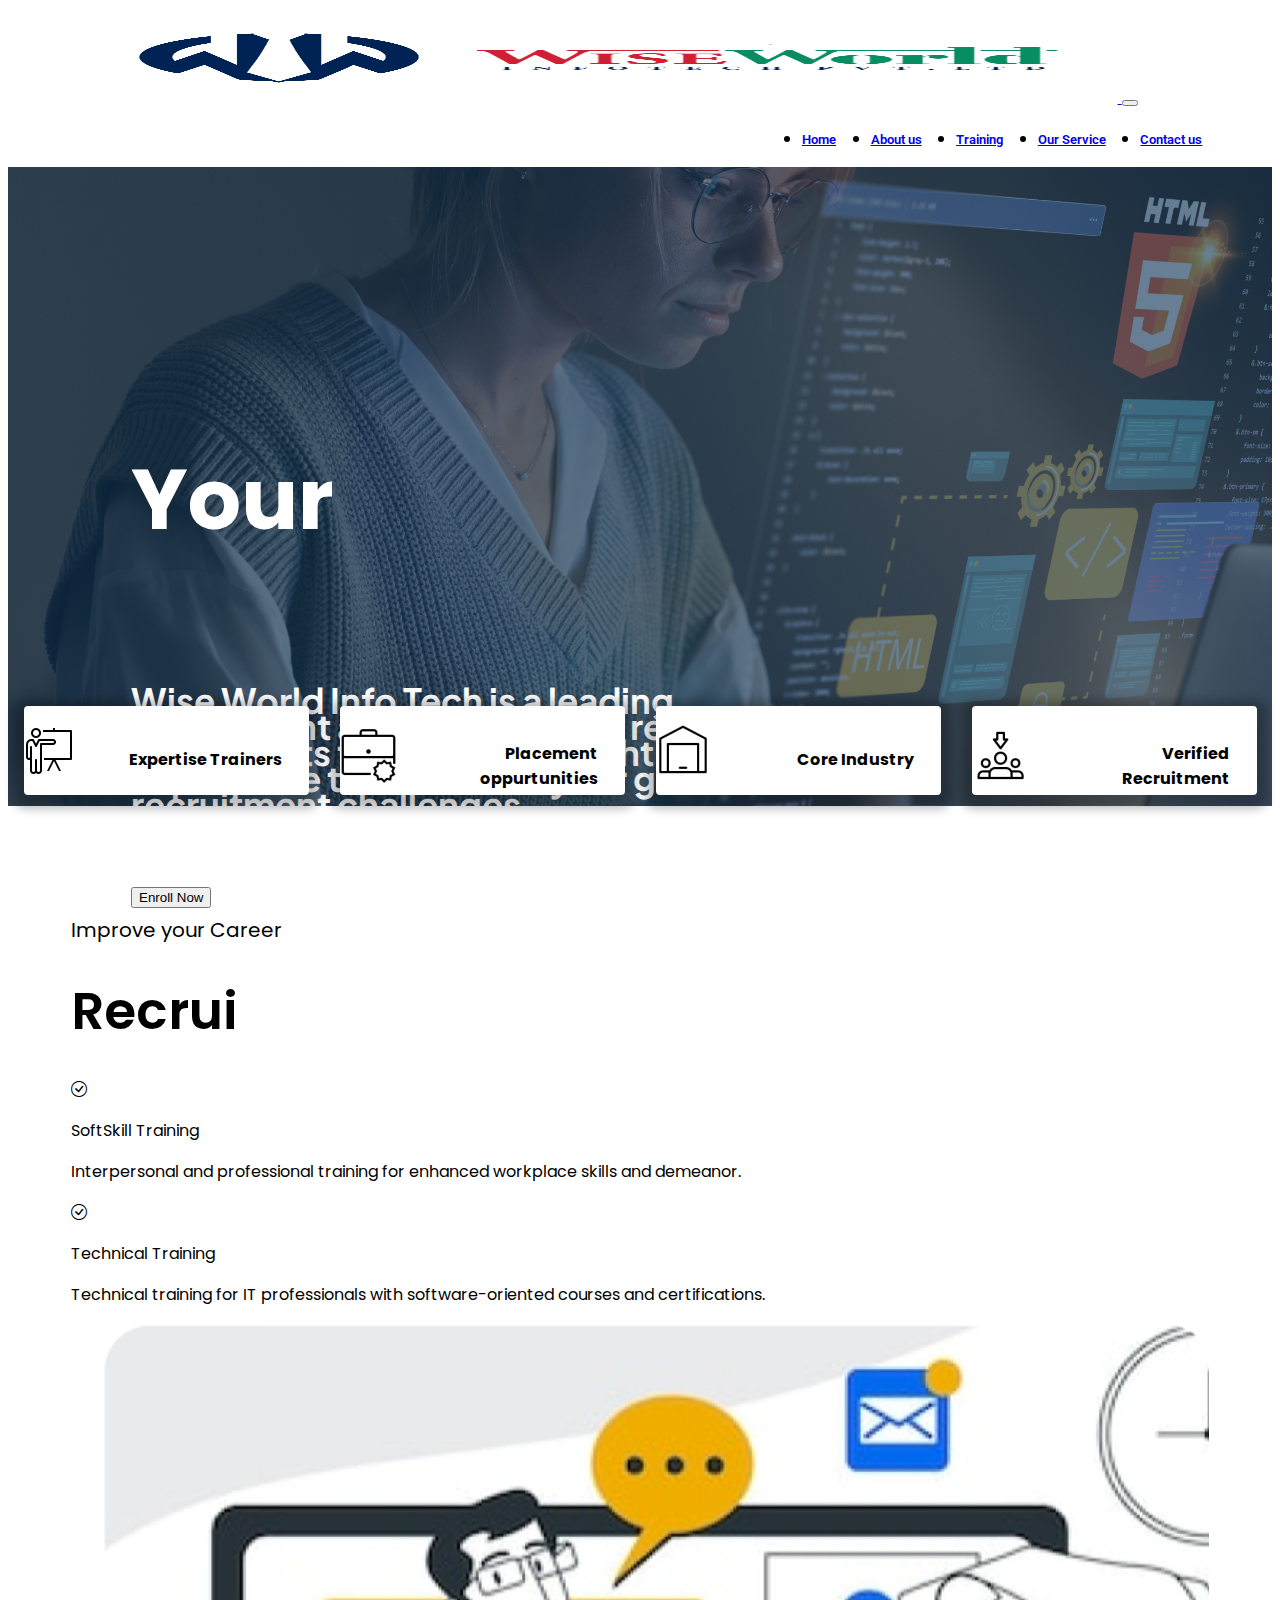
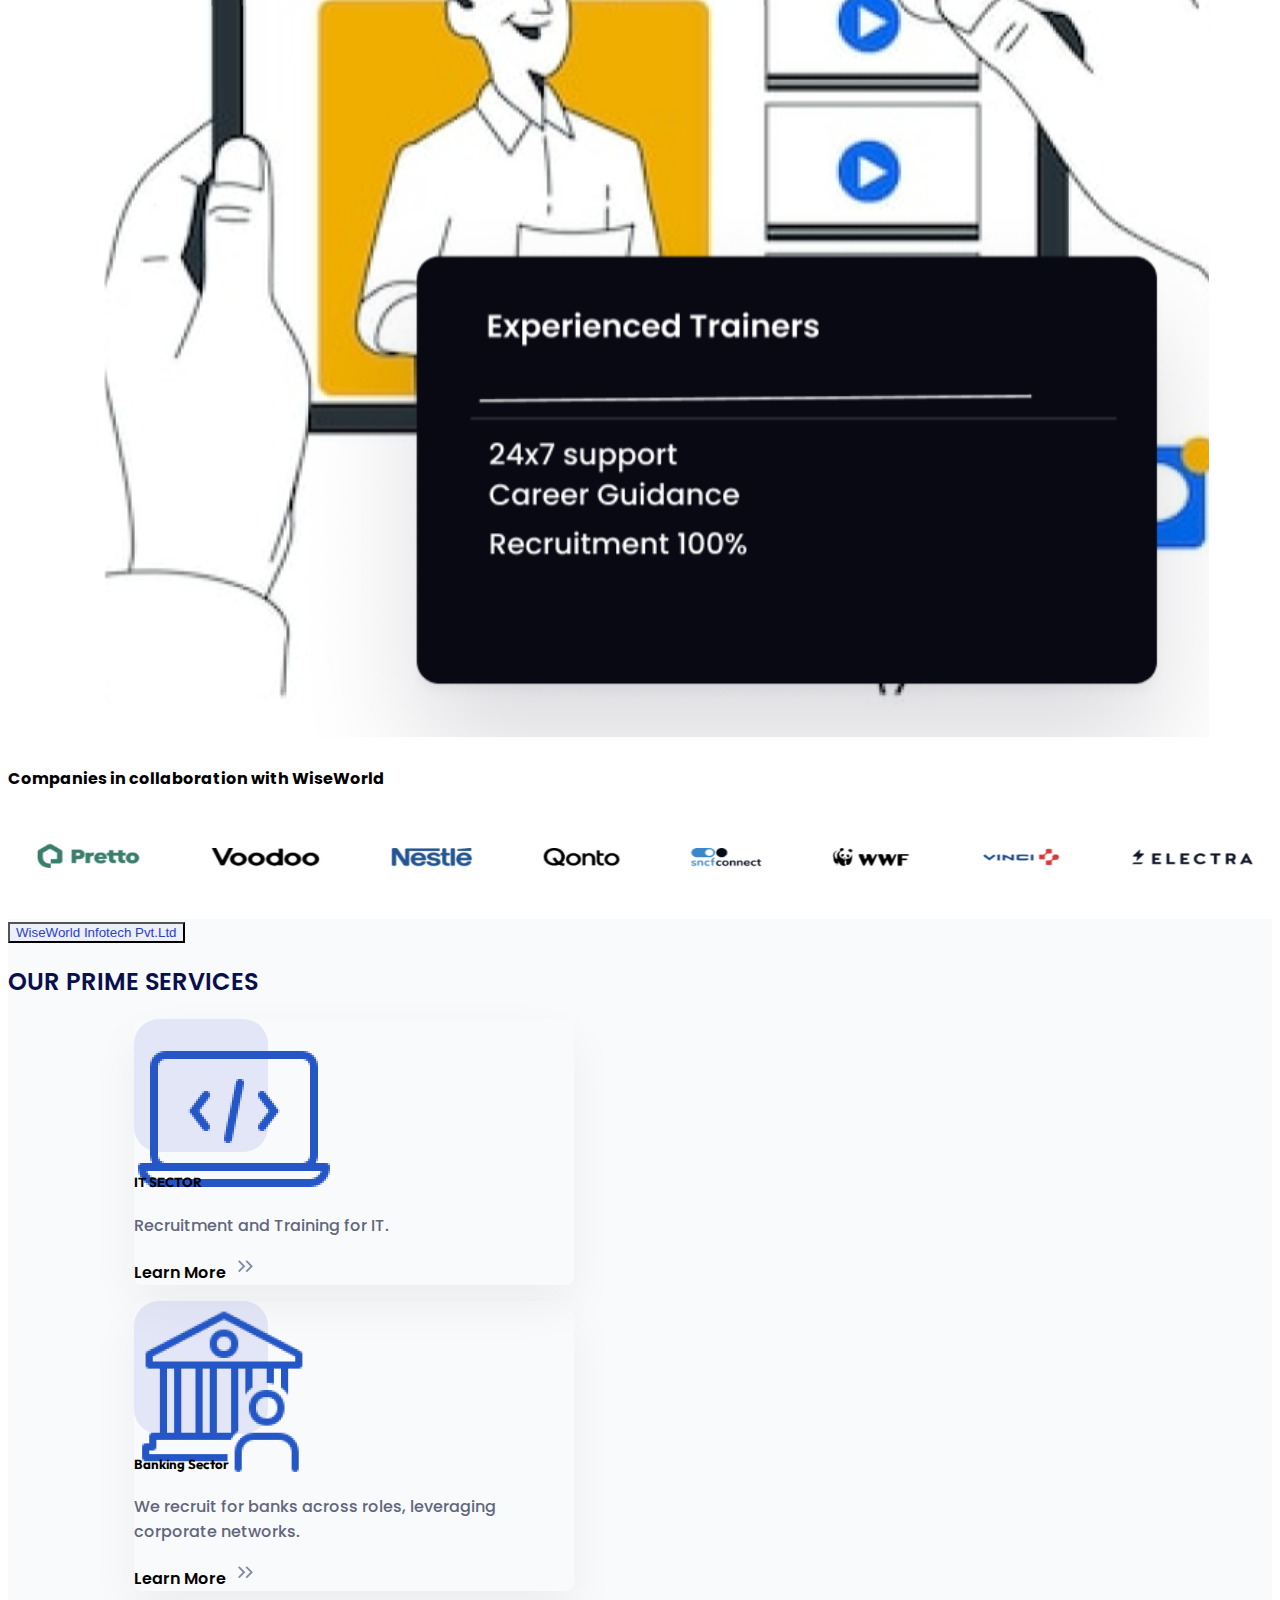
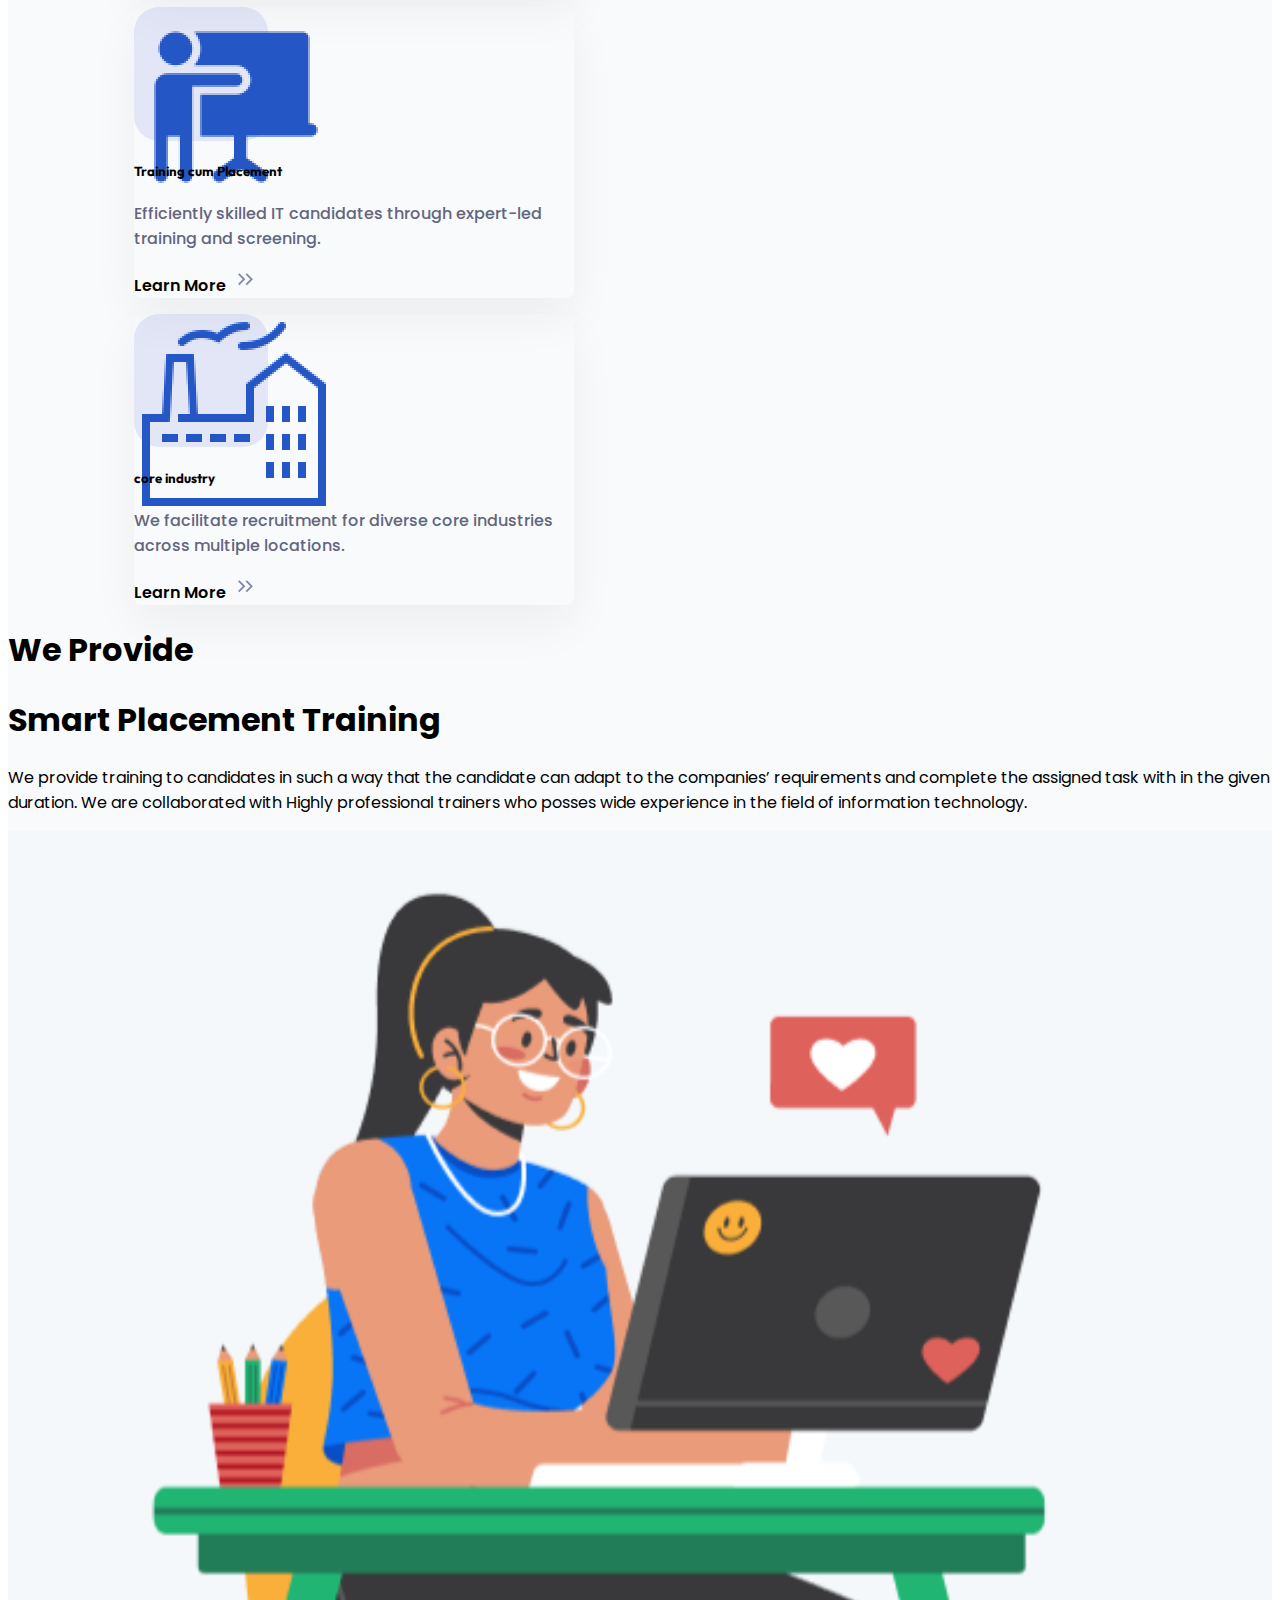
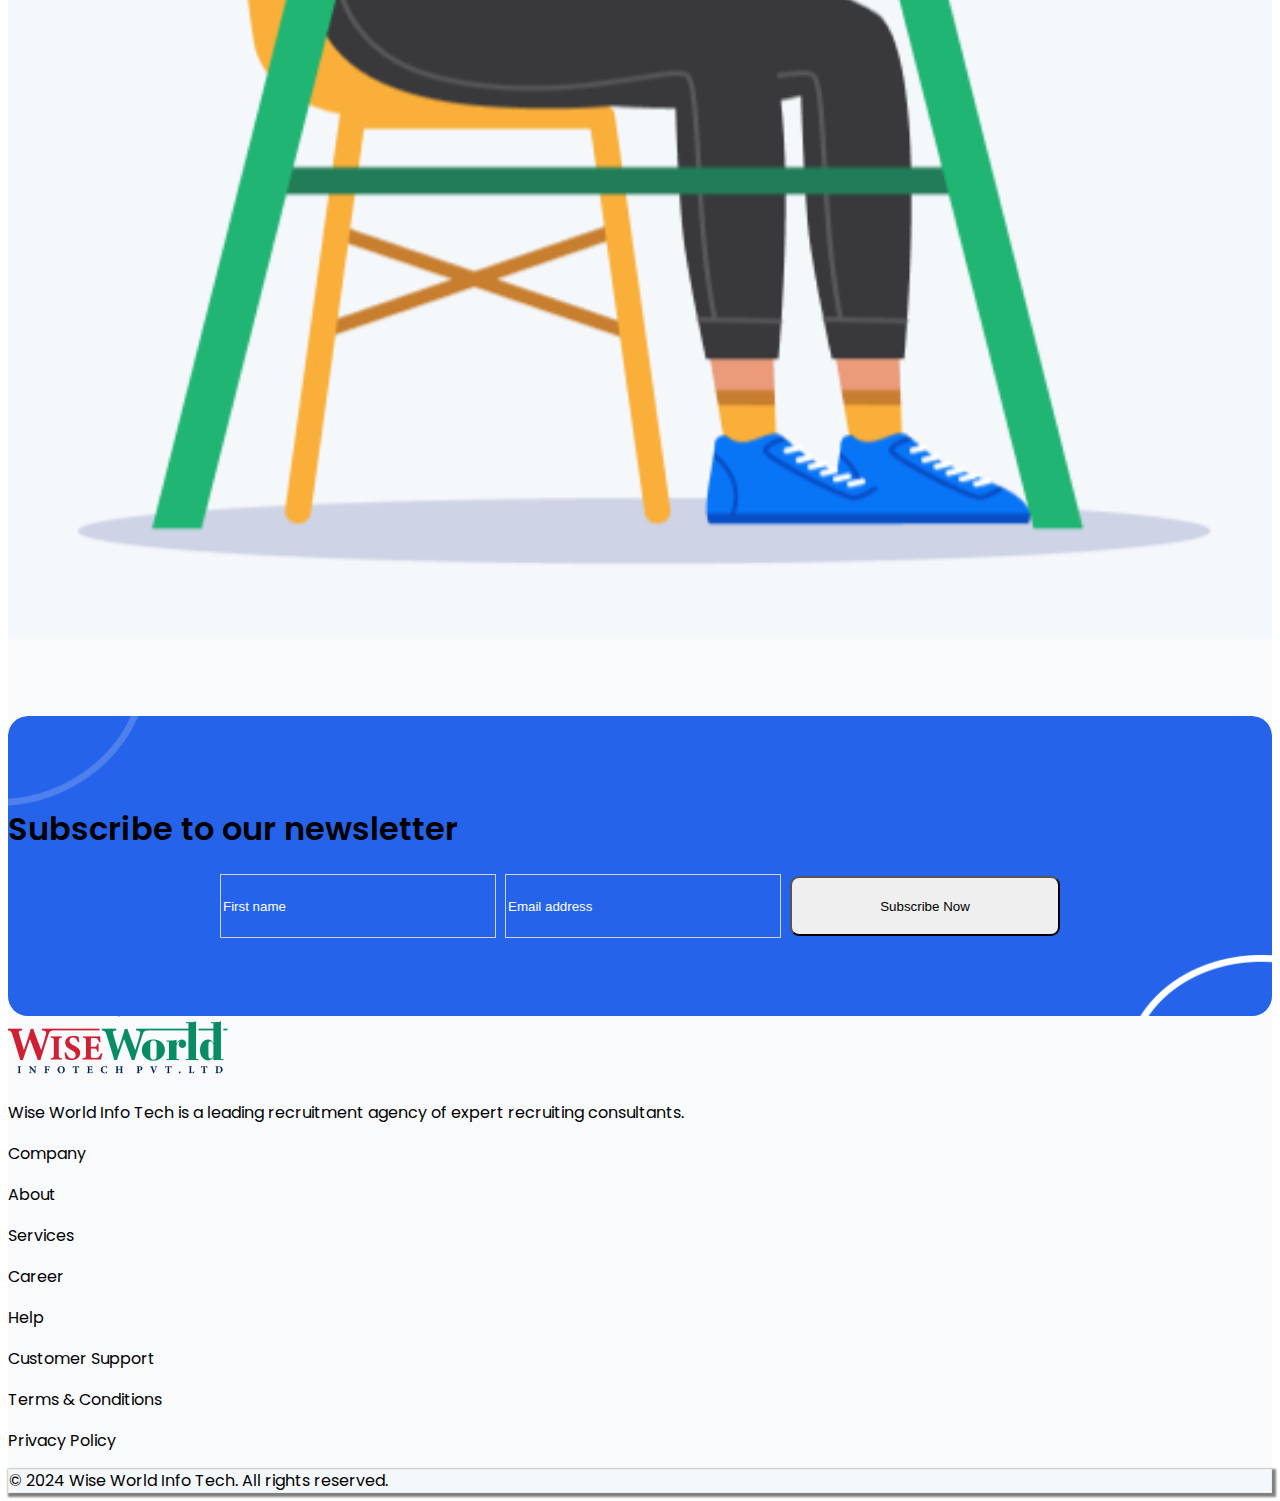
==== index.html @ 3e177bc8 "updated at feb 8  2024" ====
<!DOCTYPE html>
<html lang="en">
<head>
    <meta charset="UTF-8">
    <meta name="viewport" content="width=device-width, initial-scale=1.0">
    <title>WorldWise</title>
    <link href="https://cdn.jsdelivr.net/npm/bootstrap@5.0.2/dist/css/bootstrap.min.css" rel="stylesheet" integrity="sha384-EVSTQN3/azprG1Anm3QDgpJLIm9Nao0Yz1ztcQTwFspd3yD65VohhpuuCOmLASjC" crossorigin="anonymous">
    <script src="https://cdn.jsdelivr.net/npm/bootstrap@5.0.2/dist/js/bootstrap.bundle.min.js" integrity="sha384-MrcW6ZMFYlzcLA8Nl+NtUVF0sA7MsXsP1UyJoMp4YLEuNSfAP+JcXn/tWtIaxVXM" crossorigin="anonymous"></script>
<link rel="preconnect" href="https://fonts.googleapis.com">
<link rel="preconnect" href="https://fonts.gstatic.com" crossorigin>
<link href="https://fonts.googleapis.com/css2?family=Roboto&display=swap" rel="stylesheet">
<link rel="stylesheet" href="https://cdn.jsdelivr.net/npm/bootstrap-icons@1.11.3/font/bootstrap-icons.min.css">
<link rel="preconnect" href="https://fonts.googleapis.com">
<link rel="preconnect" href="https://fonts.gstatic.com" crossorigin>
<link href="https://fonts.googleapis.com/css2?family=Outfit:wght@500&display=swap" rel="stylesheet">
<link rel="preconnect" href="https://fonts.googleapis.com">
<link rel="preconnect" href="https://fonts.gstatic.com" crossorigin>
<link href="https://fonts.googleapis.com/css2?family=Poppins:wght@600&display=swap" rel="stylesheet">
<link rel="preconnect" href="https://fonts.googleapis.com">
<link rel="preconnect" href="https://fonts.gstatic.com" crossorigin>
<link href="https://fonts.googleapis.com/css2?family=Roboto:wght@100&display=swap" rel="stylesheet">

<link rel="preconnect" href="https://fonts.googleapis.com">
<link rel="preconnect" href="https://fonts.gstatic.com" crossorigin>
<link href="https://fonts.googleapis.com/css2?family=Plus+Jakarta+Sans:wght@200&display=swap" rel="stylesheet">


<link rel="stylesheet" href="landing.css">
</head>
<body   >
  <div  class="conbox">
    <nav id="navbar"  class="navbar navbar-expand-md mainbox navbar-light bg-light fixed-top  ">
        <div class="container-fluid">
          <a class="navbar-brand " href="#">
            <img  src="./assets/Untitled design (1).png" alt=""  class="d-inline-block align-text-top  bannerimg">
            
          </a>
         

          <button class="navbar-toggler  me-3 hamburgercont" type="button" data-bs-toggle="collapse" data-bs-target="#navbarText" aria-controls="navbarText" aria-expanded="false" aria-label="Toggle navigation">
            <span class="navbar-toggler-icon hamburger"></span>
          </button>
          <div class="collapse navbar-collapse navbarcomp " id="navbarText">
         

            <ul class="navbar-nav  mb-2 mb-lg-0 navul">
              <li class="nav-item navitm  ">
                <a  class="text-dark fw-5 nav-link navcontent " aria-current="page" href="#">Home</a>
              </li>
              <li class="nav-item navitm  ">
                <a  class="text-dark fw-5 nav-link navcontent" href="#">About us</a>
              </li>
              <li class="nav-item navitm  ">
                <a  class="text-dark fw-5 nav-link navcontent" href="#">Training</a>
              </li>
              <li class="nav-item navitm  ">
                <a  class="text-dark fw-5 nav-link navcontent" href="#">Our Service</a>
              </li>
              <li class="nav-item navitm  ">
                <a  class="text-dark fw-5 nav-link navcontent" href="#">Contact us</a>
              </li>
              
            </ul>
           
          </div>
          <!-- <div class="collapse navbar-collapse" id="navbarText">
            <ul class="navbar-nav  ms-auto me-5 mb-2 mb-lg-0">
              <li class="nav-item me-5  ">
                <button class="btn active  text-dark fw-bold  nav-link "  >LOG IN</button>
              </li>
            </ul>
            <button class="btn btn-dark signupbtn rounded-pill px-3 fw-bold navbtns " style="max-width: fit-content;" >SIGN UP</button>
            </div> -->

        </div>
      </nav>

      <div class="primediv">
        <div class="animationdiv">

          
          <h1 id="animationtxt1" class="animationtxt1 fw-bold">Your</h1>
          <h1 id="animationtxt2" class="animationtxt2 fw-bold">Recruitment Partner</h1>
          <div class="seccontainer" >
            <h5 class="fw-normal lh-base plusjsfont">Wise World Info Tech is a leading recruitment agency of expert recruiting consultants that has the insight and experience to overcome your greatest recruitment challenges. </h5>
            <button class="btn btn-primary p-3 px-5 mt-3 fw-bold">Enroll Now</button>
          </div>
        </div>

      </div>
       
        
        

      <div id="parentbox" class="container-fluid mx-auto mt-5 ">
        <div class=" boxescontainer">

          <div class="boxes box-1">
          <img class="ms-4" src="./assets/teach.png" height="50px" width="50px" alt="">  
          <p class="hero-text ms-5 ">Expertise Trainers</p>

        </div>
        <div class="boxes ">  
          <img class="ms-4" src="./assets/new-job@2x.png" height="56px" width="57px" alt="">  
          <p class="hero-text ms-5 ">Placement oppurtunities</p>

        </div>
        <div class="boxes "> 
            <img class="ms-4" src="./assets/warehouse@2x.png" height="71px" width="54px" alt=""> 
            <p class="hero-text ms-5 " >Core Industry</p>

             </div>
          <div class="boxes "> 
            <img class="ms-4" src="./assets/hire-me@2x.png" height="56px" width="55px" alt=""> 
            <p class="hero-text ms-5">Verified Recruitment</p>

          </div>
        </div>        
      </div>
    </div>

    <div class="secanimationbox" >
      <div class="row">
        <div class="col-sm-12 col-md-12 col-lg-6">
          <p class=" text-primary fw-bold Poppinsfont" style="font-size:20px;">Improve your Career</p>
          <h1 id="animationtext2" class="animationtext2  mt-4 Poppinsfont"></h1>
          <div class="row mt-5">
            <div class="col-1">
              <i class="bi bi-check-circle text-primary fs-4"></i>

            </div>
            <div class="col-11 col-sm-5 col-md-5 col-lg-5 Poppinsfont">
                <p class="pt-1 fw-bold">SoftSkill Training</p>
                <p class="text-secondary">
                  Interpersonal and professional training for enhanced workplace
                  skills and demeanor.
                </p>
              </div>
            <div class="col-1">
              <i class="bi bi-check-circle text-primary fs-4"></i>

            </div>

            <div class="col-11 col-sm-5 col-md-5 col-lg-5 Poppinsfont">
                <p class="pt-1 fw-bold">Technical Training</p>
                <p class="text-secondary">
                  Technical training for IT professionals with
                  software-oriented courses and certifications.
                </p>
              </div>
         
            
          </div>
        </div>
        <div class="col-sm-12 col-md-12 col-lg-6 mt-3">
          <img class="templateimg"  src="./assets/templateimg.png" alt="">
        </div>

      </div>

    </div>

    <div>
      <h4 class="text-center fw-bold mt-5 Poppinsfont" >
        Companies in collaboration with WiseWorld
      </h4>


      




      <div>
        <img height="100px" src="./assets/image-14@2x.png" class="Companiesimg" alt="">
      </div>


    </div>

    <div class="bluishdiv pt-5" style="background-color:#F8FAFC;">
      <div class=" text-center" >
        <button class="p-3 px-5 border-0 rounded-1 fw-bolder" style="background-color:rgba(41, 63, 204, 0.05); color: #293FCC;">WiseWorld Infotech Pvt.Ltd</button>
        <h2 class="mt-4 Poppinsfont" style="color: rgba(9, 15, 78, 1); font-weight: 600;  ">OUR PRIME SERVICES</h2>
      </div>



      <div class="servicebox row row-cols-1 row-cols-md-2 g-4 mt-5 Poppinsfont">
        
        <div class="col " >
          <div class="card ms-auto border-0 py-4 norightmargin" style="max-width: 440px; border-radius: 8px; box-shadow: 0px 20px 47px 0px rgba(0, 0, 0, 0.05); ">
            <div class="cardimgcontainer ms-4 mt-4 p-3">
              <img src="./assets/laptop-coding@2x.png" class="card-img-top" alt="...">

            </div>
            <div class="card-body ms-3">
              <h5 class="outfitfont card-title fw-bold text-uppercase">IT SECTOR</h5>
              <p class="card-text " style="color: rgba(99, 101, 126, 1); font-weight: 500;">Recruitment and Training for IT.</p>
              
              <p class="card-text text-secondary fs-5" style="font-weight: 600;">Learn More <img  class="pb-1" class="pb-1" src="./assets/icon.svg" alt=""></p>
            </div>
          </div>
        </div>
        
        
        <div class="col " >
          <div class="card me-auto border-0 py-4 noleftmargin" style="max-width: 440px; border-radius: 8px; box-shadow: 0px 20px 47px 0px rgba(0, 0, 0, 0.05); ">
            <div class="cardimgcontainer ms-4 mt-4 p-3">
              <img src="./assets/broker@2x.png" class="card-img-top" alt="...">

            </div>
            <div class="card-body ms-3">
              <h5 class="outfitfont card-title fw-bold text-uppercase">Banking Sector</h5>
              <p class="card-text " style="color: rgba(99, 101, 126, 1); font-weight: 500;">We recruit for banks across roles, leveraging corporate networks.</p>
              
              <p class="card-text text-secondary fs-5" style="font-weight: 600;">Learn More <img  class="pb-1" src="./assets/icon.svg" alt=""></p>
            </div>
          </div>
        </div>
        
        
        <div class="col " >
          <div class="card ms-auto border-0 py-4 norightmargin" style="max-width: 440px; border-radius: 8px; box-shadow: 0px 20px 47px 0px rgba(0, 0, 0, 0.05); ">
            <div class="cardimgcontainer ms-4 mt-4 p-3">
              <img src="./assets/training@2x.png" class="card-img-top" alt="...">

            </div>
            <div class="card-body ms-3">
              <h5 class="outfitfont card-title fw-bold text-uppercase">Training cum Placement</h5>
              <p class="card-text " style="color: rgba(99, 101, 126, 1); font-weight: 500;">Efficiently skilled IT candidates through expert-led training and screening.</p>
              
              <p class="card-text text-secondary fs-5" style="font-weight: 600;">Learn More <img  class="pb-1" src="./assets/icon.svg" alt=""></p>
            </div>
          </div>
        </div>
        
        
        <div class="col " >
          <div class="card me-auto border-0 py-4 noleftmargin" style="max-width: 440px; border-radius: 8px; box-shadow: 0px 20px 47px 0px rgba(0, 0, 0, 0.05); ">
            <div class="cardimgcontainer ms-4 mt-4 p-3">
              <img src="./assets/manufacturing@2x.png" class="card-img-top" alt="...">

            </div>
            <div class="card-body ms-3">
              <h5 class="outfitfont card-title fw-bold text-uppercase">core industry</h5>
              <p class="card-text " style="color: rgba(99, 101, 126, 1); font-weight: 500;">We facilitate recruitment for diverse core industries across multiple locations.</p>
              
              <p class="card-text text-secondary fs-5" style="font-weight: 600;">Learn More <img  class="pb-1" src="./assets/icon.svg" alt=""></p>
            </div>
          </div>
        </div>
      </div>


      <div class="container mt-5">
        <div class="row">
          <div class="col-12 col-md-12 col-lg-7  col-sm-12">
            <h1 class="fw-bold fs-1 mt-5 pt-5 Poppinsfont">We Provide</h1>
              <h1 class="fw-bold fs-1 Poppinsfont">Smart Placement Training</h1>
              <p class="mt-4 fs-4 lh-base px-2">
                We provide training to candidates in such a way that the candidate
                can adapt to the companies’ requirements and complete the assigned
                task with in the given duration. We are collaborated with Highly
                professional trainers who posses wide experience in the field of
                information technology.
              </p>

          </div>
          <div class="col-12 col-md-12 col-lg-5 col-sm-12  ">
          <img class="girlinchair" src="./assets/girlinchair.png" alt="">
          </div>
        </div>
      </div>
      

      <div class="mx-1">
        <div class="subscribecontainer text-center">
          <h1 class="text-light Poppinsfont" style="padding-top: 7%; font-weight: 600;">Subscribe to our newsletter</h1>
          
          <div class="">
            <form id="subscribeform" class="btncontainer mt-5" >
              <div>

                <input type="text" maxlength="30" class="form-control inbtns onespace" id="name" placeholder="First name">
                <p class="text-danger fw-bolder" id="nameerr"></p>
              </div>
              <div>
                <input type="email" maxlength="45" class="form-control inbtns" id="email" placeholder="Email address">
                <p class="text-danger fw-bolder" id="emailerr"></p>

              </div>
              <div>
                <button type="submit" class="btn btn-dark form-control" id="subscribebtn" >Subscribe Now</button>
                <p class="text-danger fw-bolder"></p>

              </div>
              
            </form>
          </div>
        </div>

      </div>


      <div>

      </div>
      <div class="container my-5">
      <div class="row Poppinsfont">
        
        <div class="col-12 col-sm-12 col-md-3 text-secondary">
          <img class="footerimg" src="./assets/wise-world-1@2x.png" alt="">
          <p class="mt-3">Wise World Info Tech is a leading recruitment agency of expert recruiting consultants.</p>

        </div>
        <div class="col-6 col-md-2 col-sm-6 float-end ms-auto text-secondary">
          <p class="text-primary text-uppercase fw-bold">Company</p>
          <p>About</p>
          <p>Services</p>
          <p>Career</p>
        </div>
        <div class="col-6 col-sm-6 col-md-2 me-auto text-secondary">
          <p class="text-primary text-uppercase fw-bold">Help</p>
          <p>Customer Support</p>
          <p>Terms & Conditions</p>
          <p>Privacy Policy</p>

        </div>
        
      </div>
    </div>

      <div class="copyright py-4 text-center text-secondary Poppinsfont">
        © 2024 Wise World Info Tech. All rights reserved.
      </div>
      </div>
      <script src="https://smtpjs.com/v3/smtp.js"> </script>
    <script src="./index.js"></script>

    <!-- <script src="https://cdn.jsdelivr.net/npm/bootstrap@5.0.2/dist/js/bootstrap.bundle.min.js" integrity="sha384-MrcW6ZMFYlzcLA8Nl+NtUVF0sA7MsXsP1UyJoMp4YLEuNSfAP+JcXn/tWtIaxVXM" crossorigin="anonymous"></script>
    <script src="https://ajax.googleapis.com/ajax/libs/jquery/2.1.1/jquery.min.js"></script> -->

    <script src="https://code.jquery.com/jquery-3.3.1.slim.min.js" integrity="sha384-q8i/X+965DzO0rT7abK41JStQIAqVgRVzpbzo5smXKp4YfRvH+8abtTE1Pi6jizo" crossorigin="anonymous"></script>
    <script src="https://cdnjs.cloudflare.com/ajax/libs/popper.js/1.14.3/umd/popper.min.js" integrity="sha384-ZMP7rVo3mIykV+2+9J3UJ46jBk0WLaUAdn689aCwoqbBJiSnjAK/l8WvCWPIPm49" crossorigin="anonymous"></script>
    <script src="https://stackpath.bootstrapcdn.com/bootstrap/4.1.1/js/bootstrap.min.js" integrity="sha384-smHYKdLADwkXOn1EmN1qk/HfnUcbVRZyYmZ4qpPea6sjB/pTJ0euyQp0Mk8ck+5T" crossorigin="anonymous"></script>
    
    <script>
      $('#name').keydown(function (e) {
    
    if (e.ctrlKey || e.altKey) {
    
      e.preventDefault();
      
    } else {
    
      var key = e.keyCode;
      if((window.elen == 0 &&  key == 32) || (window.last === " " && key == 32)  ){
          e.preventDefault();
      }
     else if  (window.last == " " && key == 32) {
          e.preventDefault();
      }
  
      else if (!((key == 8) || (key == 13) || (key == 9) || (key == 32) || (key == 46) || (key >= 35 && key <= 40) || (key >= 65 && key <= 90))) {
      
        e.preventDefault();
        
      }
      
  
    }
    
  });
  
  $('.onespace').keydown(function (e) {
    target= e.target.value
    targetlength=e.target.value.length
    last=target[targetlength-1]
    // console.log(last);
    if (e.ctrlKey || e.altKey) {
    
      e.preventDefault();
      
    } else {
    
      var key = e.keyCode;
      if((targetlength == 0 &&  key == 32) || (last === " " && key == 32)  ){
          e.preventDefault();
      }
     else if  (targetlength == " " && key == 32) {
          e.preventDefault();
      }
      else if (key > 144 && (((key == 191) || (key == 188 )   || (key == 190)  ) &&( last=="," || last == "." || last=="/") )){
        e.preventDefault();
    }
    else if (key == 144 && !((key == 191) || (key == 188 )   || (key == 190) ))
    {    
        e.preventDefault();
    }    
// 
  
    }
    
  });


  $(document).ready(function(){
    $("#email").on('change keyup paste',function(e){
     
    
      var start = e.target.selectionStart;
      
      //Converting
      $(this).val($(this).val().toLowerCase());
      
      
      // e.target.selectionStart = e.target.selectionEnd = start;
    })
})

    </script>
</body>
</html>
---- landing.css ----
body{
    overflow-x: hidden;
    font-family: "poppins" , sans-serif;
}

.outfitfont{
    font-family: 'Outfit', sans-serif;
}

.Poppinsfont{
    font-family: 'Poppins', sans-serif;
}
.robotofont{
    font-family: 'Roboto', sans-serif;
}

.plusjsfont{
    font-family: 'Plus Jakarta Sans', sans-serif;
}



#navbar{

    min-height: 111px;
    border: solid  0px;
    border-radius: 38px;
    background-color: white;
    margin: 0;
    margin-top: 13px;
    margin-left: 35px;
    margin-right: 35px;
    padding: 0;
}
.navcontent{
    font-family: 'Roboto', sans-serif;
    font-weight: 600;
font-size: 18px;

}
.signupbtn{
    border-radius: 25%; 
}
.navbarcomp{
    display: flex;

    justify-content: space-between;
    /* max-width: 1000px; */
}
/* .nav-link{
    text-decoration: none;
    font-family: "Roboto";
font-weight: 600;
font-size: 18px;
color: black;
} */

.navul{
    display: flex;
    width: 100%;

    justify-content: flex-end;
    margin-left: auto;
    margin-right: auto;

}
.navitm{
    margin-right: 3%;
}

.bannerimg{
    width: 100%;
    height: 100px;
}

.primediv{
    background-image: url("./assets/rectangle-5@2x.png");
    width: 100%;
    height: 639px;
    background-size: cover;
}
.animationdiv{
    padding-top: 15%;
    padding-left: 123px;
    line-height: 48px;
    font-size: 42px ;
    color: white;
}
.seccontainer{
    width: 60%;
    line-height: 26px !important;
}

.boxescontainer{
    display: grid;
    grid-template-columns: auto auto auto auto; 
 
    /* justify-content: center; */
  align-items: center; 
  justify-content: space-around;
}

.boxes{
    border-radius: 4px;
  background-color: #fff;
  box-shadow: 0 4px 9.5px 10px rgba(0, 0, 0, 0.25);
  width: 285px;
  height: 89px;
  min-width: 285px;
  max-width: 286px;
  display: grid;
  grid-template-columns: 1fr 2fr;
  align-items: center;
  vertical-align: middle;
  justify-content: center;
}
.hero-text{
    font-size: 16px;
    text-align: end;
    font-weight: 700;
    margin-right: .7cm;
    padding-top: 0.5cm;
}


.navtop{
    position: fixed;
    top: 0;
    left: 0;
    right: 0;
    z-index: 1000;
    margin-top: 0 !important;
   
}
.animationtext2{
    font-family: "Poppins", sans-serif;
    font-size: 52px;
    font-weight: 600;
    line-height: 62px;
  }
.secanimationbox{
    overflow: hidden;
    margin-left: 5%;
    margin-right: 5%;
}

.templateimg{
    width: 100%;
    height: auto;
}
.Companiesimg{
    width: 100%;
    
}

.copyright{
    line-height: 22px;
    background-color: rgb(245, 248, 251);
    border: solid 1px  rgb(235, 237, 239);
    box-shadow: 2px 2px 2px 2px gray;
}

#parentbox{

    position: relative;
    top: -100px;
}

.cardbox{
    display: grid;
    grid-template-columns: 1fr 1fr;
}
.cardimgcontainer{
    width: 133.42px;
height: 133.42px;
padding: 16.65px, 16.69px, 16.76px, 16.72px ;
border-radius: 25.17px;
background-color: rgba(41, 63, 204, 0.1);

}

.subscribecontainer{
    background-image: url("./assets/bg@2x.png");
    background-size: cover;

    max-width: 1290px;
    min-height: 300px;
    margin-left: auto;
    margin-right: auto;
    border-radius: 20px;

}

.btncontainer{
    display: grid;
    grid-template-columns: 270px 270px 270px;
    justify-content: center;
    align-items: center;
    align-content: center;
    column-gap: 15px;
    
}
#subscribebtn{
    height: 60px;
    border-radius: 9px;
    width: 270px;
}

.inbtns{
    height: 60px;
    width: 270px;
}

input[type="email"] , input[type="text"]  {
    background: transparent;
    border: solid 1.5px rgba(212, 212, 216, 1);
    width: 270px;
    color: white;
  }
  .form-control::placeholder { /* Chrome, Firefox, Opera, Safari 10.1+ */
    color: white !important;
    opacity: 1; /* Firefox */
}

  input ::placeholder {
    color: #81dd11;
    opacity: 1;
  }

  input[type="email"]:focus  , input[type="text"]:focus {
    background-color: transparent;
    border: solid 3px white;
    color: white;
  }

.footerimg{
    width: 222px;
    height: 61px;
}

.servicebox{
    margin-left: 10%;
    margin-right: 10%;
}

#animationtext2{
    transition: all 1s;
}

/* .animationtxt1{
    display: inline-block;
    
    white-space: nowrap;
    overflow: hidden;
    animation: 
    typing 2s steps(1),
    cursor .4s step-end infinite alternate;
    animation-timing-function: linear;
} */


/* .animationtxt2  {
    display: inline-block;
    
    white-space: nowrap;
    overflow: hidden;
    animation: 
    typing 4s ,
    cursor .4s step-end infinite alternate;
    animation-delay: 2s;
}


@keyframes typing{
    from{ width: 0 }
    to {width: 100%;}
} */







@media (max-width: 1400px) {
 .navcontent{
    font-size: 13px;
 }
 .navbtns{
    font-size: 13px !important; 
 }
 .bannerimg{
    width: 90%;
    height: 90px;
 }
 .animationdiv{
    padding-top: 20%;
 }
 .girlinchair{
    width: 100%;
 }




 /* #parentbox{

    position: relative;
    top: -50px;
} */


  }

  @media (max-width: 992px) {
    .girlinchair{
        width: 60%;
        
        /* height: 80px; */
     }
     .btncontainer{
        grid-template-columns: 1fr;
        align-items: center;
        
     }
     .form-control{
        margin-left: auto;
        margin-right: auto;
        margin-bottom: 10px;
     }

  }


  @media (max-width: 840px) {
    .navcontent{
        font-size: 11px;
     }
     .navbtns{
        font-size: 11px !important; 
     }
     .bannerimg{
        width: 80%;
        height: 80px;
     }
     .animationdiv{
        padding-top: 30%;
     }
     .girlinchair{
        width: 80%;
        /* height: 80px; */
     }
    
  }


  @media (max-width: 767px) {
    .navcontent{
        font-size: 11px;
        margin-left: 45%;
     }
     .navbtns{
        font-size: 11px !important; 
     }
     .bannerimg{
        width: 80%;
        height: 80px;
     }
     .animationdiv{
        padding-left: 10%;
     }
     .seccontainer{
        width: 80%;
    }
    #navbar{
        margin: 0 !important;
        min-height: 60px;
        border-radius: 0;
     }
     .templateimg{
        width: 90%;
        margin-left:5%;
     }
     .norightmargin{
        margin-right: auto;
     }
     .noleftmargin{
        margin-left: auto;
     }
     .navbarcomp{
        margin-right: 0;
     }
     .navitm{
        margin-right: 0%;
    }

  }


  @media (max-width: 362px) {
    
     .bannerimg{
        width: 70%;
        height: 70px;
        margin-left: 0 !important;
     }
     .hamburger{
        width: 20px !important;
        height: 20px !important;
     }
     .hamburgercont{
        width: 40px !important;
        height: 40px !important;
        margin: 0 !important;
        padding: 0 !important;
     }
     #navbar{
        margin: 0 !important;
        min-height: 60px;
        border-radius: 0;
     }
     .animationdiv{
        padding-top: 45%;
     }
     .seccontainer{
        width: 80%;
    }
    .boxes{
        min-width:fit-content;
    }
    .animationtext2{
        font-size: 32px;
    }
    .servicebox{
        margin-left: 1%;
        margin-right: 1%;
    }
    

  }



  @media (max-width: 1250px) {

    .boxescontainer{
        display: grid;
        grid-template-columns: auto   auto; 
     
        /* justify-content: center; */
      align-items: center; 
      justify-content: space-around;
    }
    .boxes{
        margin-bottom: 40px;
    }

  }
  @media (max-width: 650px) {

    .boxescontainer{
        display: grid;
        grid-template-columns: auto ; 
     
        /* justify-content: center; */
      align-items: center; 
      justify-content: space-around;
    }
    .boxes{
        margin-bottom: 40px;
    }
    .box-1{
        margin-top: 30px;
    }
  }





  ::-webkit-scrollbar {
    width: 5px;
  }
  
  /* Track */
  ::-webkit-scrollbar-track {
    background: #f1f1f1; 
  }
   
  /* Handle */
  ::-webkit-scrollbar-thumb {
    background: black; 
    border-radius: 5px;
  }
  
  /* Handle on hover */
  ::-webkit-scrollbar-thumb:hover {
    background: #555; 
    border-radius: 5px;

  }





  .slide-track {
    display: flex;
    
    animation: slide 10s linear infinite;
  }

  @keyframes slide {
    0% {
      transform: translateX(-100%);
    }
    100% {
      transform: translateX(100%);
    }
  }
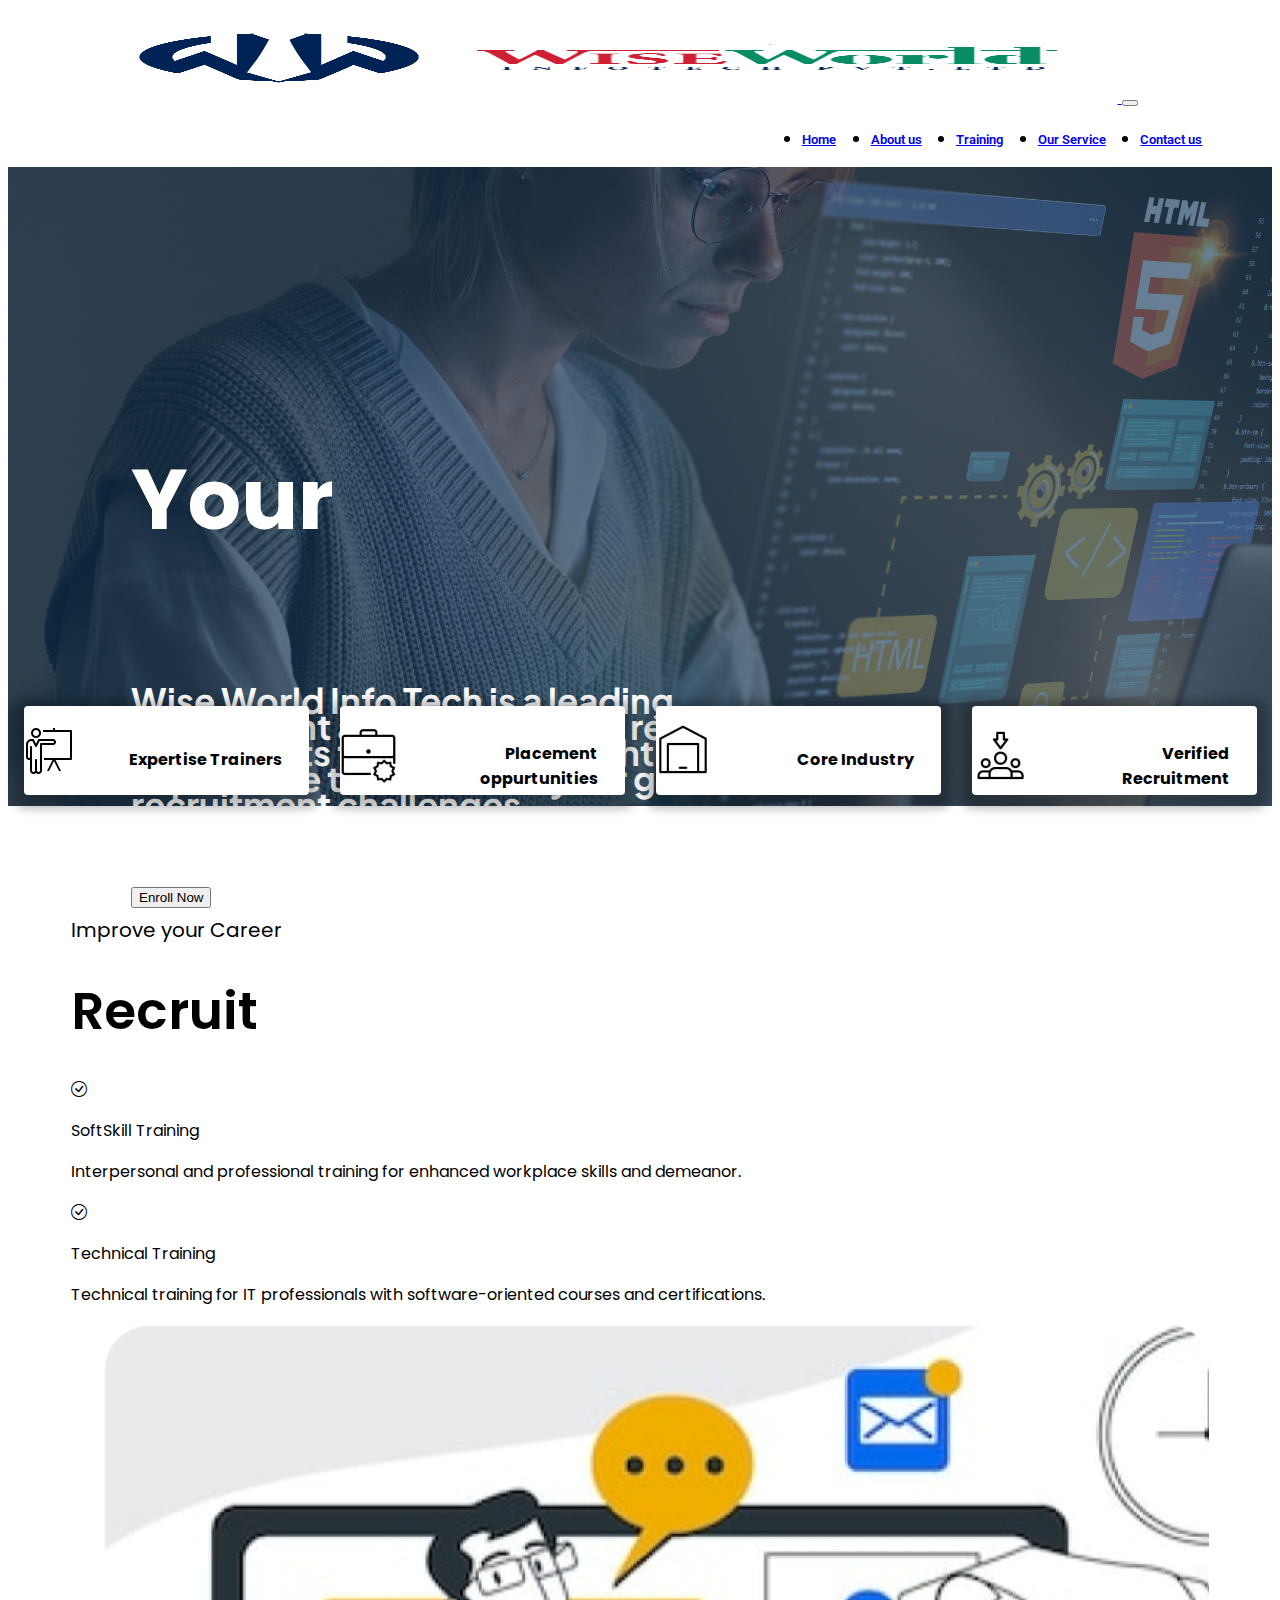
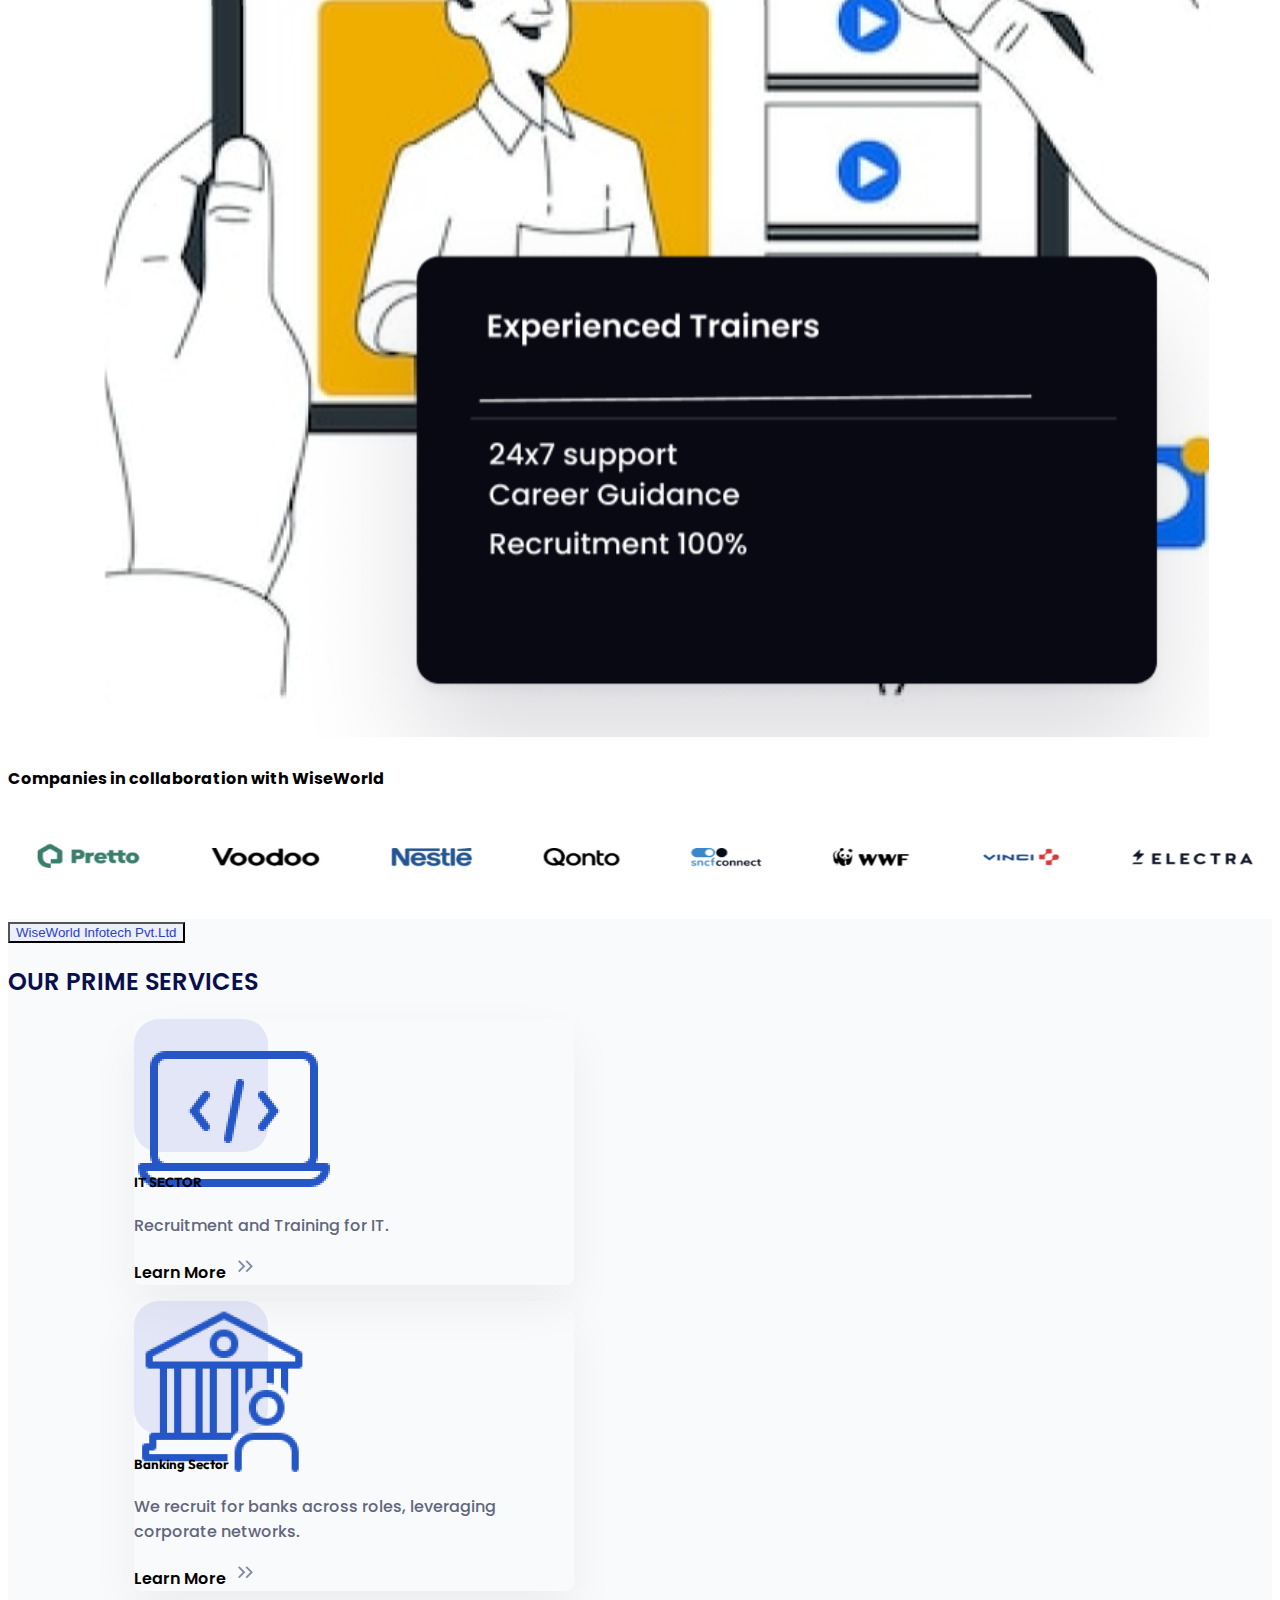
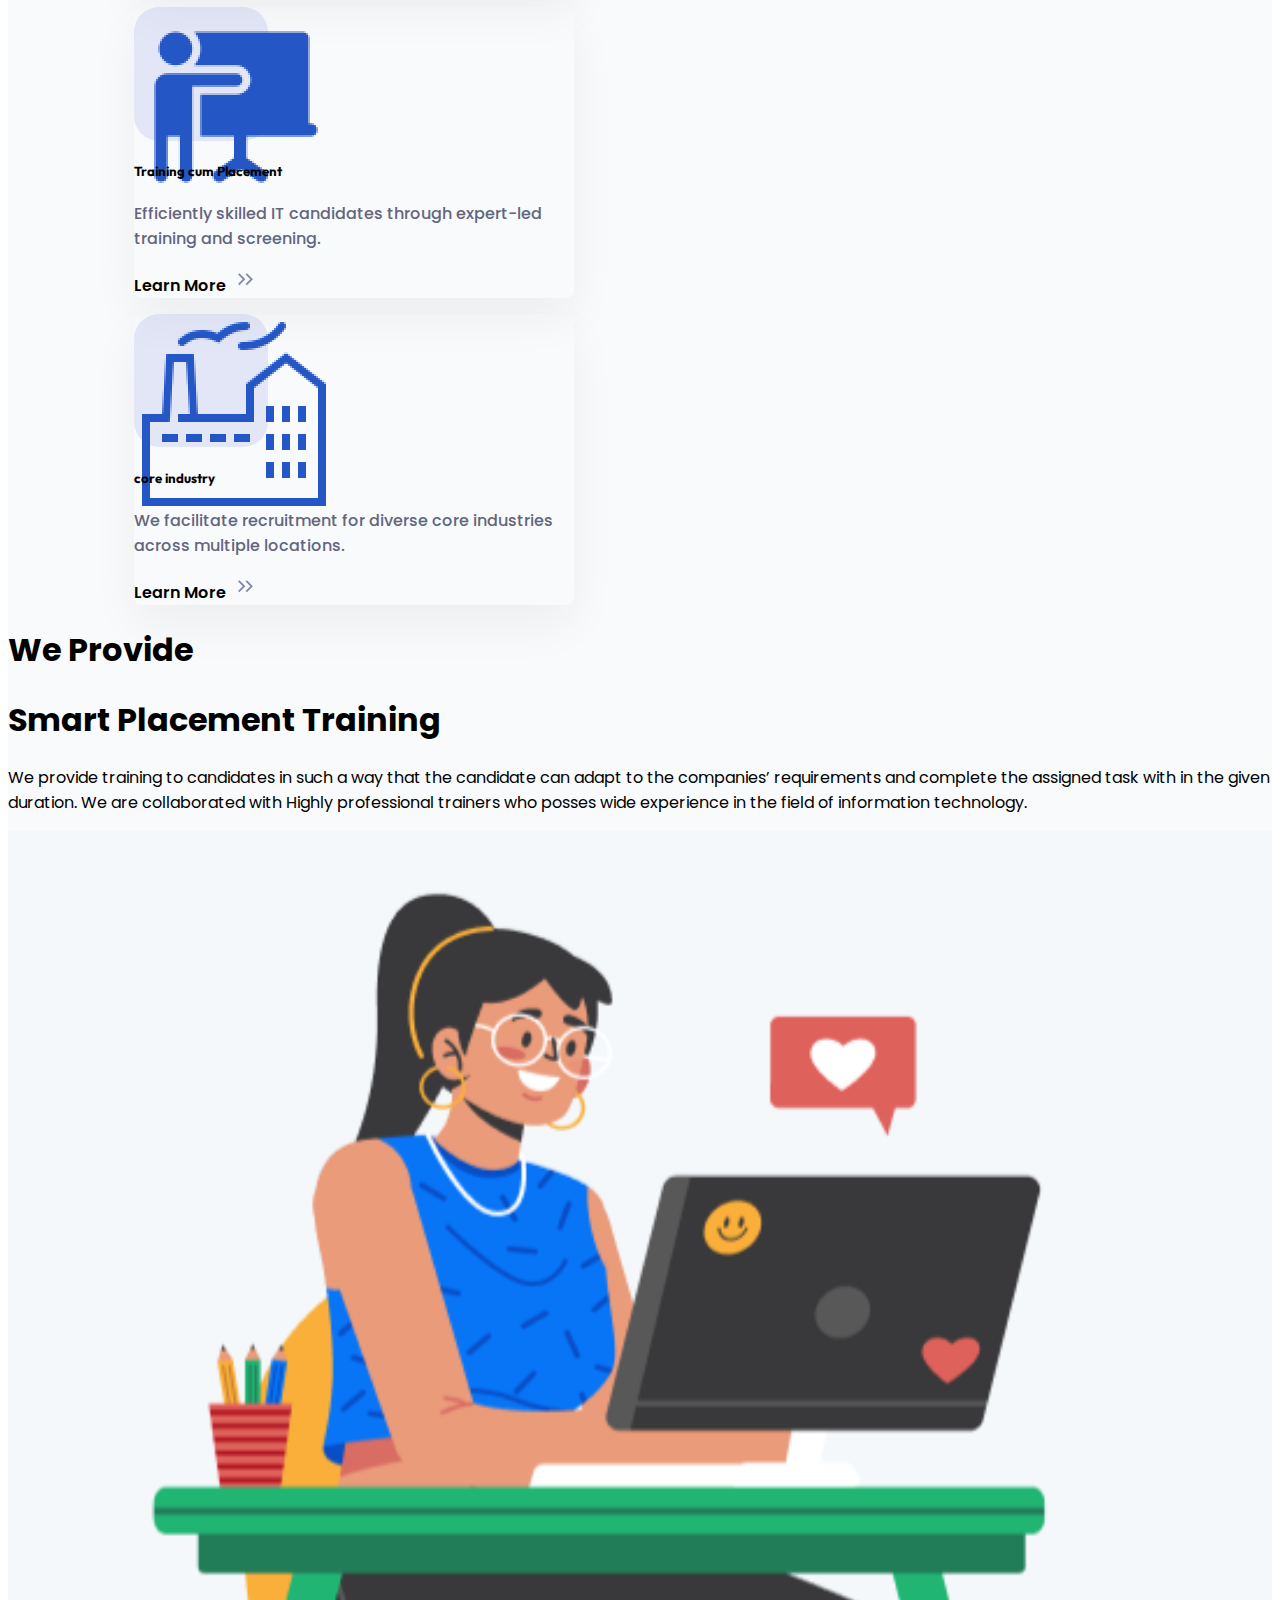
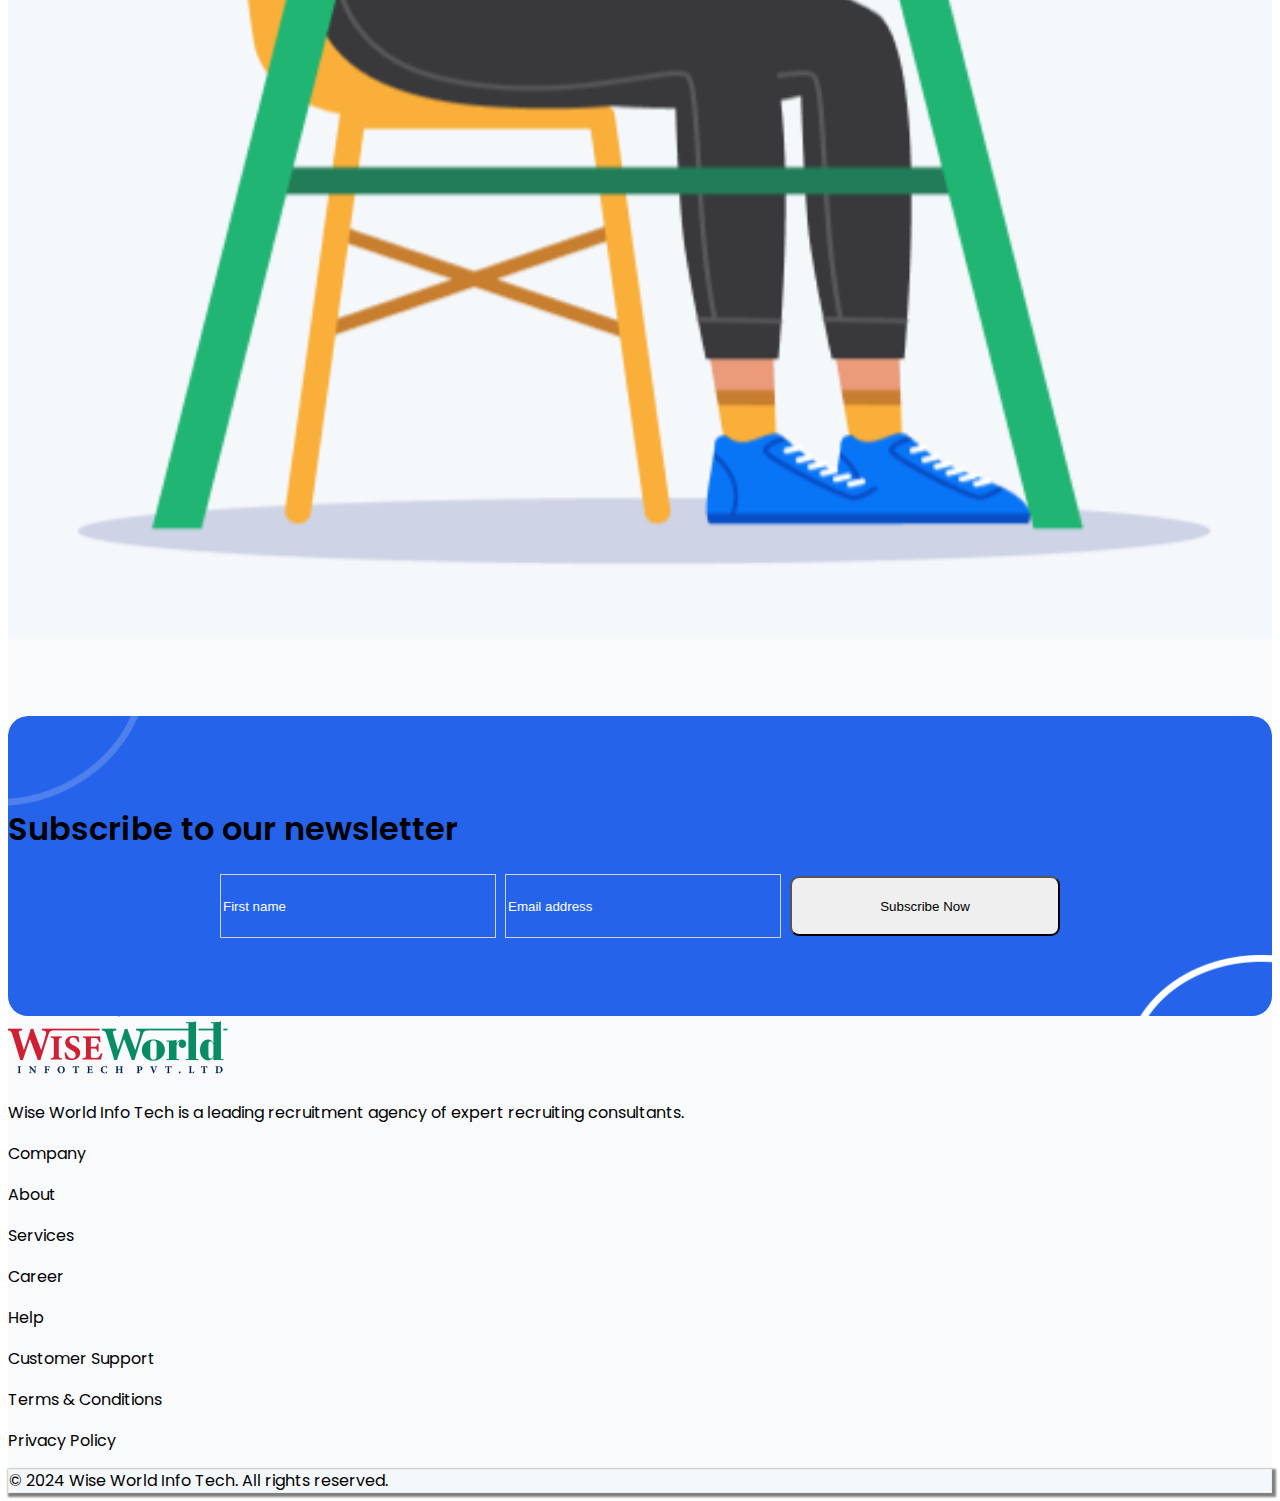
==== commit 371e8670: "updated at feb 8  2024" ====
--- a/index.html
+++ b/index.html
@@ -171,6 +171,12 @@
 
 
 
+
+
+
+
+
+
       <div>
         <img height="100px" src="./assets/image-14@2x.png" class="Companiesimg" alt="">
       </div>
--- a/landing.css
+++ b/landing.css
@@ -500,21 +500,3 @@
 
   }
 
-
-
-
-
-  .slide-track {
-    display: flex;
-    
-    animation: slide 10s linear infinite;
-  }
-
-  @keyframes slide {
-    0% {
-      transform: translateX(-100%);
-    }
-    100% {
-      transform: translateX(100%);
-    }
-  }